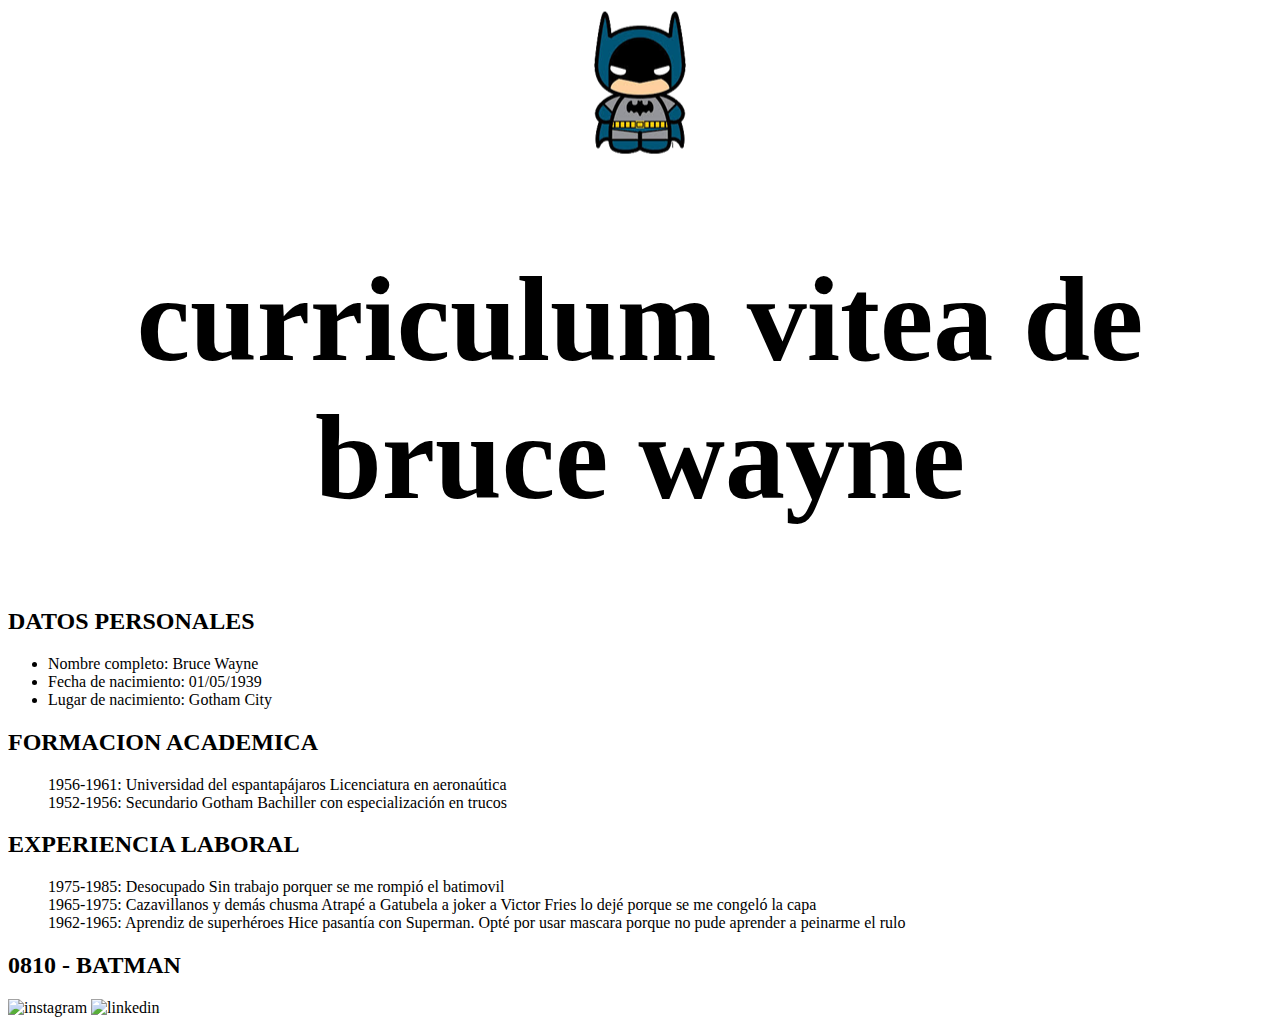
==== clase7/index.html @ 64c5baef "1er commit de avance" ====
<!DOCTYPE html>
<html lang="en">
<head>
    <meta charset="UTF-8">
    <meta http-equiv="X-UA-Compatible" content="IE=edge">
    <meta name="viewport" content="width=device-width, initial-scale=1.0">
    <link rel="stylesheet" href="/clase7/css/style.css">
    <title>actividad curriculum</title>
</head>

<body>

    <header> 
        <img src="/clase7/img/logo batman.png" alt="batman">
        <h1>curriculum vitea de bruce wayne</h1>
    </header>

    <main>
        <h2>DATOS PERSONALES</h2>
        <ul>
            <li>Nombre completo: Bruce Wayne</li>
            <li>Fecha de nacimiento: 01/05/1939</li>
            <li>Lugar de nacimiento: Gotham City</li>
        </ul>
        <h2>FORMACION ACADEMICA</h2>
        <ul type="none">
            <li>1956-1961: Universidad del espantapájaros
                Licenciatura en aeronaútica</li>
            <li>1952-1956: Secundario Gotham
                Bachiller con especialización en trucos</li>
        </ul>
        <h2>EXPERIENCIA LABORAL</h2>
        <ul type="none">
            <li>1975-1985: Desocupado
                Sin trabajo porquer se me rompió el batimovil</li>
            <li>1965-1975: Cazavillanos y demás chusma
                Atrapé a Gatubela a joker a Victor Fries lo dejé porque se me congeló la capa</li>
            <li>1962-1965: Aprendiz de superhéroes
                Hice pasantía con Superman. Opté por usar mascara porque no pude aprender a peinarme el rulo</li>
        </ul>
        <footer>
            <h2>0810 - BATMAN</h2>
            <img src="./images/ico_instagram.png" alt="instagram">
            <img src="./images/ico_linkedin.png" alt="linkedin">
        </footer>
    </main>
    
</body>
</html>
---- clase7/css/style.css ----
header {
    font-size: 60px;
    text-align:  center;

}
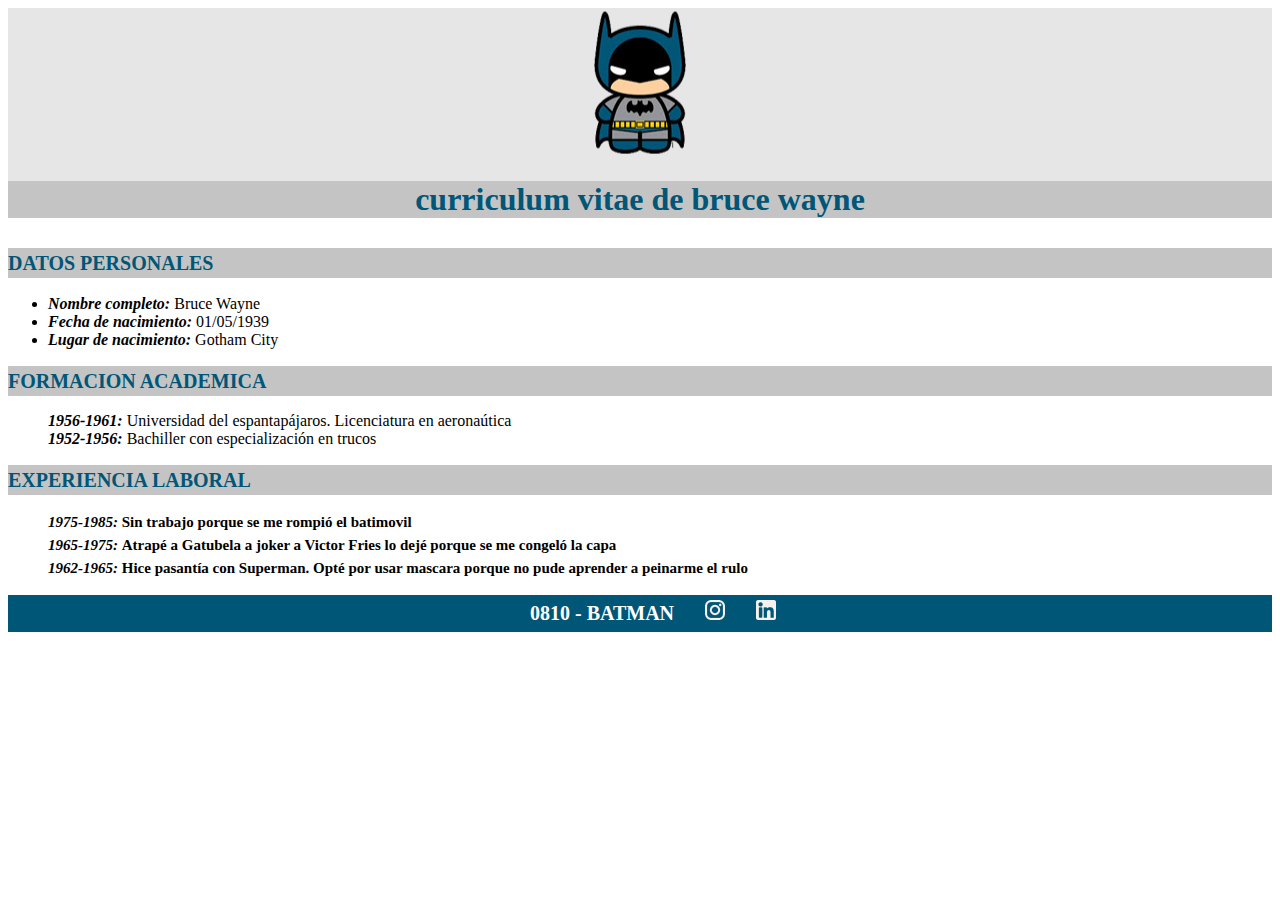
==== commit e0e4f709: "agregando ejercicio cv bruce wayne" ====
--- a/clase7/index.html
+++ b/clase7/index.html
@@ -12,36 +12,39 @@
 
     <header> 
         <img src="/clase7/img/logo batman.png" alt="batman">
-        <h1>curriculum vitea de bruce wayne</h1>
+        <h1>curriculum vitae de bruce wayne</h1>
     </header>
 
     <main>
-        <h2>DATOS PERSONALES</h2>
+
+        <h2 class="titulolista">DATOS PERSONALES</h2>
         <ul>
-            <li>Nombre completo: Bruce Wayne</li>
-            <li>Fecha de nacimiento: 01/05/1939</li>
-            <li>Lugar de nacimiento: Gotham City</li>
+            <li><strong class="punteoitalic">Nombre completo: </strong>Bruce Wayne</li>
+            <li><strong class="punteoitalic">Fecha de nacimiento: </strong>01/05/1939</li>
+            <li><strong class="punteoitalic">Lugar de nacimiento: </strong>Gotham City</li>
         </ul>
-        <h2>FORMACION ACADEMICA</h2>
+
+        <h2 class="titulolista">FORMACION ACADEMICA</h2>
         <ul type="none">
-            <li>1956-1961: Universidad del espantapájaros
+            <li><strong class="punteo">1956-1961: </strong>Universidad del espantapájaros.
                 Licenciatura en aeronaútica</li>
-            <li>1952-1956: Secundario Gotham
-                Bachiller con especialización en trucos</li>
+            <li><strong class="punteo">1952-1956: </strong>Bachiller con especialización en trucos</li>
         </ul>
-        <h2>EXPERIENCIA LABORAL</h2>
-        <ul type="none">
-            <li>1975-1985: Desocupado
-                Sin trabajo porquer se me rompió el batimovil</li>
-            <li>1965-1975: Cazavillanos y demás chusma
-                Atrapé a Gatubela a joker a Victor Fries lo dejé porque se me congeló la capa</li>
-            <li>1962-1965: Aprendiz de superhéroes
-                Hice pasantía con Superman. Opté por usar mascara porque no pude aprender a peinarme el rulo</li>
-        </ul>
+
+        <h2 class="titulolista">EXPERIENCIA LABORAL</h2>
+            <ul class="listas" type="none">
+
+            <li><strong class="punteo">1975-1985: </strong>Sin trabajo porque se me rompió el batimovil</li>
+            <li><strong class="punteo">1965-1975: </strong>Atrapé a Gatubela a joker a Victor Fries lo dejé porque se me congeló la capa</li>
+            <li><strong class="punteo">1962-1965: </strong>Hice pasantía con Superman. Opté por usar mascara porque no pude aprender a peinarme el rulo</li>
+        
+            </ul>
+
+
         <footer>
-            <h2>0810 - BATMAN</h2>
-            <img src="./images/ico_instagram.png" alt="instagram">
-            <img src="./images/ico_linkedin.png" alt="linkedin">
+            <span class="footerelement">0810 - BATMAN</span>
+            <img src="/clase7/img/iglogo.png" alt="instagram" width="20px" height="20px" class="footerelement">
+            <img src="/clase7/img/lilogo.png" alt="linkedin" width="20px" height="20px" class="footerelement">
         </footer>
     </main>
     
--- a/clase7/css/style.css
+++ b/clase7/css/style.css
@@ -1,5 +1,59 @@
 header {
-    font-size: 60px;
     text-align:  center;
+    margin-bottom: 30px;
+    background-color: #E6E6E6;
 
+}
+
+h1{font-size: 100;
+background-color: #C4C4C4;
+color: #005677;
+font-style: ;
+font-family: 'Times New Roman', Times, serif ;
+
+
+}
+
+.titulolista {
+    color: #005677;
+    font-size: 20px;
+    font-family: 'Times New Roman', Times, serif;
+    background-color: #C4C4C4;
+    background-size: auto;
+    line-height: 30px;
+    font-weight: 700;
+}
+
+.listas{
+    color: black;
+    font-size: 15px;
+    font-family: 'Times New Roman', Times, serif;;
+    background-size: auto;
+    line-height: 23px;
+    font-weight: 700;
+
+}
+
+.punteoitalic {
+    font-style: italic;
+    font-weight: bolder;
+}
+
+.punteo {
+    font-style: italic;
+    font-weight: bolder;
+}
+
+footer{
+    font-family: 'Times New Roman', Times, serif;
+    font-size: 20px;
+    font-weight: 700;
+    line-height: 37px;
+    color: white;
+    text-align:  center;
+    background-color: #005677;
+}
+
+.footerelement {
+margin-left: 26px;
 }